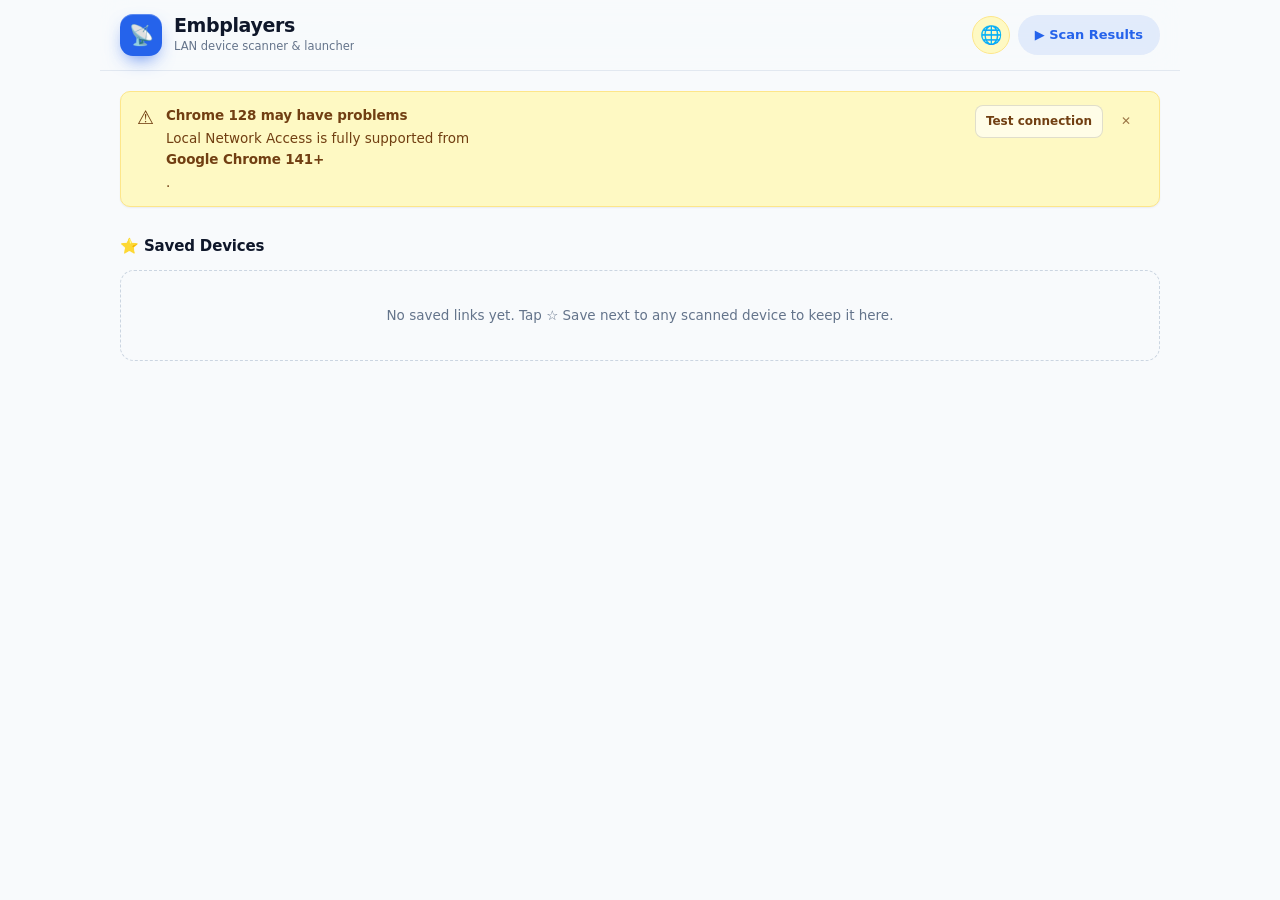
==== index.html @ ed6ca086 "Update index.html" ====
<!DOCTYPE html>
<html lang="en">
<head>
<meta charset="utf-8">
<meta name="viewport" content="width=device-width, initial-scale=1, viewport-fit=cover">
<meta name="color-scheme" content="light">
<title>Embplayers — LAN Scanner</title>
<link rel="stylesheet" href="css/styles.css">
</head>
<body>

<header class="page-header">
  <div class="brand">
    <div class="logo" aria-hidden="true">📡</div>
    <div>
      <h1>Embplayers</h1>
      <p class="subtitle">LAN device scanner &amp; launcher</p>
    </div>
  </div>
  <div class="header-actions">
    <button id="lnBadge" class="ln-badge ln-badge--unknown"
            type="button"
            title="Local network access status"
            aria-label="Local network access status">🌐</button>
    <button id="btnToggleResults" class="toggle-btn" aria-expanded="false">
      <span>▶ Scan Results</span>
    </button>
  </div>
</header>

<div id="httpsWarn" class="err hidden">
  <span>⚠️ This page is served over <strong>HTTPS</strong>, so probing
  <code>http://192.168.x.x:port</code> will fail due to mixed content restrictions.
  Serve this page from <code>http://localhost:…</code> instead.</span>
</div>

<div id="browserSupportBanner" class="support-banner hidden" role="status">
  <span class="support-banner-icon" id="bsbIcon" aria-hidden="true">⚠️</span>
  <div class="support-banner-body">
    <strong id="bsbTitle">Browser notice</strong>
    <p id="bsbMsg"></p>
  </div>
  <div class="support-banner-actions">
    <button id="bsbTest" type="button">Test</button>
    <button id="bsbDismiss" type="button" title="Dismiss">✕</button>
  </div>
</div>

<div id="resultsContainer" class="panel" style="display:none;">

  <div class="top-bar">
    <div class="field">
      <label for="topDeviceUrl">Device address</label>
      <input id="topDeviceUrl" class="ip-box" type="text"
             placeholder="http://192.168.0.1:8080"
             autocomplete="off" spellcheck="false"
             title="Device IP or URL">
    </div>
    <div class="top-actions">
      <button id="btnOpenConfig" title="Scan options">⚙️ Settings</button>
      <button id="btnRunScan" class="primary" title="Run network scan">🚀 Run Scan</button>
    </div>
  </div>

  <div id="progressContainer" class="hidden">
    <div id="statusLine">
      <span id="statusText">Ready.</span>
      <button id="stopBtn" class="danger" disabled>Stop</button>
    </div>
    <div id="progressBar"><div></div></div>
  </div>

  <div id="summary"></div>

  <div id="resultsTableWrapper" class="table-responsive hidden">
    <table id="resultsTable">
      <thead>
        <tr>
          <th style="min-width:150px;">IP (click to open)</th>
          <th>Label / Save status</th>
        </tr>
      </thead>
      <tbody></tbody>
    </table>
  </div>

  <div id="emptyState" class="empty">
    No scan results yet — click <strong>Run Scan</strong> to scan the network.
  </div>
</div>

<div class="section-title"><span>⭐ Saved Devices</span></div>

<div id="savedTableWrapper" class="table-responsive hidden">
  <table id="savedTable">
    <thead>
      <tr>
        <th style="min-width:190px;">URL / IP</th>
        <th>Label</th>
        <th style="width:72px; text-align:right;">Action</th>
      </tr>
    </thead>
    <tbody id="savedTbody"></tbody>
  </table>
</div>

<div id="savedEmptyState" class="empty" style="margin-bottom:20px;">
  No saved links yet. Tap ☆ Save next to any scanned device to keep it here.
</div>

<div id="configModal" class="hidden" role="dialog" aria-modal="true" aria-label="Scan options">
  <div class="modal-content">
    <div class="modal-head">
      <h2>Scan Options</h2>
      <button id="btnModalClose" class="close-x" title="Close">✕</button>
    </div>

    <div class="row">
      <div class="field" style="flex:1 1 140px;">
        <label for="timeout">Timeout (ms)</label>
        <input id="timeout" type="number" value="1500" min="100" max="10000">
      </div>
      <div class="field" style="flex:1 1 140px;">
        <label for="conc">Concurrency</label>
        <input id="conc" type="number" value="50" min="1" max="200">
      </div>
    </div>

    <div class="row">
      <div class="checkbox-row">
        <input id="watchMode" type="checkbox">
        <label for="watchMode">Watch mode — re-scan every</label>
        <input id="watchInterval" type="number" value="30" min="5" max="600">
        <span>seconds</span>
      </div>
    </div>

    <div class="modal-actions">
      <button id="btnModalCancel">Cancel</button>
      <button id="btnModalSave" class="primary">Save changes</button>
    </div>
  </div>
</div>

<!-- ==================== VIEWER ==================== -->
<div id="viewer" class="hidden" role="dialog" aria-modal="true">
  <iframe id="viewerFrame" src="about:blank" referrerpolicy="no-referrer"></iframe>
  <div class="toolbar">
    <button id="viewerLabelToggle" class="label-toggle-btn"
            type="button" title="Show label" aria-label="Toggle device label">📌</button>
    <span id="viewerLabel" class="viewer-label hidden"></span>
    <button id="viewerReload" title="Reload embedded page">🔄</button>
    <button id="viewerClose" class="backbtn" title="Back to selection (Esc)">
      <span aria-hidden="true">←</span><span>Back</span>
    </button>
  </div>
</div>

<div id="localNetGate" class="hidden" role="alertdialog" aria-modal="true"
     aria-labelledby="lnTitle">
  <div class="ln-content">
    <div class="ln-icon" aria-hidden="true">🌐</div>
    <h2 id="lnTitle">Local network access required</h2>
    <p class="ln-msg" id="lnMsg">
      Embplayers must be granted permission to
      <strong>access devices on your local network</strong>.
      Without this, scanning cannot work.
    </p>
    <div id="lnDeniedHelp" class="ln-help hidden"></div>
    <ol class="ln-steps">
      <li>Click <strong>Allow access</strong> below.</li>
      <li>When your browser asks, choose <strong>Allow</strong>.</li>
      <li>The app unlocks automatically once granted.</li>
    </ol>
    <div class="ln-actions">
      <button id="lnRetry" class="primary">Allow access</button>
      <button id="lnTest" class="hidden">Test connectivity</button>
    </div>
    <div class="ln-status" id="lnStatus"></div>
  </div>
</div>

<div id="toasts" aria-live="polite"></div>

<script src="js/config.js"></script>
<script src="js/storage.js"></script>
<script src="js/ui.js"></script>
<script src="js/url.js"></script>
<script src="js/localnet.js"></script>
<script src="js/saved.js"></script>
<script src="js/results.js"></script>
<script src="js/scan.js"></script>
<script src="js/main.js"></script>
<script src="js/pwa.js"></script>

</body>
</html>
---- css/styles.css ----
/* ============================================================
   DESIGN TOKENS (original blue palette)
   ============================================================ */
:root{
  --bg:#f8fafc;
  --surface:#ffffff;
  --surface-2:#f8fafc;
  --surface-3:#f1f5f9;
  --fg:#0f172a;
  --fg-soft:#334155;
  --muted:#64748b;
  --border:#e2e8f0;
  --border-strong:#cbd5e1;

  --primary:#2563eb;
  --primary-hover:#1d4ed8;
  --primary-soft:rgba(37,99,235,.10);
  --ring:rgba(37,99,235,.20);

  --danger:#dc2626;
  --success-bg:#f0fdf4;
  --success-border:#bbf7d0;
  --success-text:#166534;

  --err-bg:#fef2f2;
  --err-border:#fecaca;
  --err-text:#991b1b;

  --target-bg:#fef9c3;
  --target-border:#fde68a;
  --known-bg:#f0f9ff;
  --open-bg:#f0fdf4;

  --star-bg:#fef9c3;
  --star-border:#fde68a;
  --star-fg:#b45309;

  --row-hover:#f8fafc;
  --header-bg:rgba(248,250,252,.88);

  --shadow-sm:0 1px 2px rgba(15,23,42,.06);
  --shadow-md:0 6px 18px -8px rgba(15,23,42,.16), 0 2px 6px -3px rgba(15,23,42,.08);
  --shadow-lg:0 24px 48px -16px rgba(15,23,42,.32);

  --radius:16px;
  --radius-sm:10px;
}

/* ============================================================
   BASE
   ============================================================ */
*,*::before,*::after{ box-sizing:border-box; }

html{ background:var(--bg); }

body{
  margin:0 auto;
  max-width:1080px;
  padding:0 20px calc(64px + env(safe-area-inset-bottom));
  font-family:ui-sans-serif, system-ui, -apple-system, "Segoe UI", Roboto,
              "Helvetica Neue", Arial, "Noto Sans", sans-serif;
  font-size:15px;
  line-height:1.55;
  color:var(--fg);
  background:var(--bg);
  -webkit-text-size-adjust:100%;
  min-height:100vh;
}

h1,h2,h3{ margin:0; letter-spacing:-.02em; }

.hidden{ display:none !important; }

/* ============================================================
   HEADER
   ============================================================ */
.page-header{
  position:sticky;
  top:0;
  z-index:60;
  display:flex;
  align-items:center;
  justify-content:space-between;
  gap:14px;
  margin:0 -20px 20px;
  padding:14px 20px;
  background:var(--header-bg);
  -webkit-backdrop-filter:saturate(180%) blur(14px);
  backdrop-filter:saturate(180%) blur(14px);
  border-bottom:1px solid var(--border);
}

.brand{ display:flex; align-items:center; gap:12px; min-width:0; }

.logo{
  flex:none;
  width:42px; height:42px;
  display:grid; place-items:center;
  border-radius:13px;
  background:var(--primary);
  color:#fff;
  font-size:20px;
  box-shadow:0 8px 20px -8px var(--primary), inset 0 1px 0 rgba(255,255,255,.25);
}

.brand h1{
  font-size:19px;
  font-weight:800;
  line-height:1.15;
  white-space:nowrap;
  overflow:hidden;
  text-overflow:ellipsis;
}
.brand .subtitle{
  margin:1px 0 0;
  font-size:11.5px;
  font-weight:500;
  color:var(--muted);
  white-space:nowrap;
  overflow:hidden;
  text-overflow:ellipsis;
}

.toggle-btn{
  flex:none;
  border-radius:999px;
  padding:9px 16px;
  font-size:13px;
  font-weight:700;
  color:var(--primary);
  background:var(--primary-soft);
  border:1px solid transparent;
  box-shadow:none;
}
.toggle-btn:hover:not(:disabled){
  background:var(--primary-soft);
  border-color:var(--primary);
  filter:brightness(1.02);
}

/* ---------- header actions + LNA badge ---------- */
.header-actions{
  display:flex;
  align-items:center;
  gap:8px;
  flex:none;
}

.ln-badge{
  width:38px; height:38px;
  padding:0;
  display:inline-flex;
  align-items:center;
  justify-content:center;
  font-size:18px;
  line-height:1;
  border-radius:999px;
  border:1px solid var(--border);
  background:var(--surface-2);
  box-shadow:none;
  cursor:pointer;
  transition:background .15s, border-color .15s, transform .1s;
}
.ln-badge:hover{ transform:scale(1.05); }
.ln-badge--granted{ background:#f0fdf4; border-color:#bbf7d0; }
.ln-badge--prompt { background:#fef9c3; border-color:#fde68a; }
.ln-badge--denied { background:#fef2f2; border-color:#fecaca; }
.ln-badge--warn   { background:#fef9c3; border-color:#fde68a; }
.ln-badge--unknown{ background:var(--surface-2); border-color:var(--border); }

/* ============================================================
   BUTTONS (base)
   ============================================================ */
button, a.btn{
  font:inherit;
  font-size:14px;
  font-weight:600;
  display:inline-flex;
  align-items:center;
  justify-content:center;
  gap:8px;
  padding:11px 16px;
  border-radius:var(--radius-sm);
  border:1px solid var(--border);
  background:var(--surface-2);
  color:var(--fg);
  cursor:pointer;
  text-decoration:none;
  white-space:nowrap;
  box-shadow:var(--shadow-sm);
  touch-action:manipulation;
  -webkit-tap-highlight-color:transparent;
  transition:background .15s, border-color .15s, box-shadow .15s,
             color .15s, transform .1s, filter .15s;
}
button:hover:not(:disabled), a.btn:hover{
  background:var(--surface-3);
  border-color:var(--border-strong);
}
button:active:not(:disabled), a.btn:active{ transform:translateY(1px) scale(.995); }
button:disabled{ opacity:.5; cursor:not-allowed; box-shadow:none; }
button:focus-visible, a.btn:focus-visible, input:focus-visible{
  outline:none;
  box-shadow:0 0 0 4px var(--ring);
}

button.primary{
  background:var(--primary);
  border-color:var(--primary);
  color:#fff;
  box-shadow:0 10px 22px -12px var(--primary), inset 0 1px 0 rgba(255,255,255,.2);
}
button.primary:hover:not(:disabled){
  background:var(--primary-hover);
  border-color:var(--primary-hover);
  filter:brightness(1.02);
}

button.danger{
  background:var(--danger);
  border-color:var(--danger);
  color:#fff;
  box-shadow:0 8px 18px -12px var(--danger);
}
button.danger:hover:not(:disabled){ background:#b91c1c; border-color:#b91c1c; }

/* ============================================================
   PANELS
   ============================================================ */
.panel{
  background:var(--surface);
  border:1px solid var(--border);
  border-radius:var(--radius);
  padding:18px;
  margin-bottom:18px;
  box-shadow:var(--shadow-md);
}

/* ============================================================
   FIELDS
   ============================================================ */
.row{
  display:flex;
  flex-wrap:wrap;
  gap:14px;
  align-items:flex-end;
}
.row + .row{ margin-top:16px; }

.field{ display:flex; flex-direction:column; gap:7px; min-width:0; }
.field > label{
  font-size:11px;
  font-weight:700;
  letter-spacing:.08em;
  text-transform:uppercase;
  color:var(--muted);
}

input[type="text"], input[type="number"]{
  width:100%;
  padding:11px 14px;
  font:inherit;
  font-size:14px;
  color:var(--fg);
  background:var(--surface-2);
  border:1px solid var(--border);
  border-radius:var(--radius-sm);
  transition:background .15s, border-color .15s, box-shadow .15s;
}
input[type="text"]::placeholder{ color:var(--muted); opacity:.85; }
input[type="text"]:focus, input[type="number"]:focus{
  outline:none;
  background:var(--surface);
  border-color:var(--primary);
  box-shadow:0 0 0 4px var(--ring);
}

input[type="checkbox"]{
  width:18px; height:18px;
  accent-color:var(--primary);
  cursor:pointer;
  flex:none;
}

.checkbox-row{
  display:flex;
  align-items:center;
  gap:10px;
  flex-wrap:wrap;
  font-size:14px;
  font-weight:500;
  color:var(--fg-soft);
}
.checkbox-row label{ cursor:pointer; }
#watchInterval{ width:86px; }

/* ============================================================
   ALERTS
   ============================================================ */
.err{
  display:flex;
  align-items:flex-start;
  gap:10px;
  padding:13px 16px;
  margin-bottom:18px;
  font-size:13px;
  font-weight:500;
  line-height:1.5;
  border-radius:var(--radius-sm);
  background:var(--err-bg);
  border:1px solid var(--err-border);
  color:var(--err-text);
  word-break:break-word;
}
.err code{
  font-family:ui-monospace, SFMono-Regular, Menlo, Consolas, monospace;
  font-size:12px;
  padding:1px 5px;
  border-radius:5px;
  background:rgba(0,0,0,.06);
}

/* ============================================================
   BROWSER SUPPORT BANNER
   ============================================================ */
.support-banner{
  display:flex;
  align-items:flex-start;
  gap:12px;
  margin:0 0 16px;
  padding:13px 16px;
  border-radius:var(--radius-sm);
  font-size:13.5px;
  line-height:1.55;
  box-shadow:var(--shadow-sm);
  animation:popIn .18s cubic-bezier(.2,.8,.3,1);
}
.support-banner--warn{
  background:#fef9c3;
  border:1px solid #fde68a;
  color:#713f12;
}
.support-banner--error{
  background:var(--err-bg);
  border:1px solid var(--err-border);
  color:var(--err-text);
}
.support-banner-icon{
  flex:none;
  font-size:19px;
  line-height:1.2;
  margin-top:1px;
}
.support-banner-body{
  flex:1 1 auto;
  min-width:0;
}
.support-banner-body strong{
  display:block;
  font-weight:800;
  margin-bottom:2px;
  letter-spacing:-.01em;
}
.support-banner-body p{ margin:0; }
.support-banner-body code{
  font-family:ui-monospace, SFMono-Regular, Menlo, Consolas, monospace;
  font-size:12px;
  padding:1px 5px;
  border-radius:5px;
  background:rgba(0,0,0,.06);
}
.support-banner-actions{
  display:flex;
  gap:6px;
  flex:none;
}
.support-banner-actions button{
  min-width:34px;
  padding:6px 10px;
  font-size:12px;
  font-weight:700;
  border-radius:8px;
  box-shadow:none;
}
#bsbDismiss{
  background:transparent;
  border:1px solid transparent;
  color:inherit;
  opacity:.7;
}
#bsbDismiss:hover{ opacity:1; background:rgba(0,0,0,.06); }
#bsbTest{
  background:rgba(255,255,255,.6);
  border:1px solid rgba(0,0,0,.12);
  color:inherit;
}
#bsbTest:hover{ background:rgba(255,255,255,.9); }

/* ============================================================
   TOP BAR (device url + actions)
   ============================================================ */
.top-bar{
  display:flex;
  flex-wrap:wrap;
  gap:14px;
  align-items:flex-end;
  padding-bottom:18px;
  margin-bottom:16px;
  border-bottom:1px dashed var(--border);
}
.top-bar .field{ flex:1 1 300px; }

.ip-box{
  font-family:ui-monospace, SFMono-Regular, Menlo, Consolas, monospace;
  font-size:13.5px !important;
  letter-spacing:.01em;
}

.top-actions{ display:flex; gap:10px; }
.top-actions button{ padding:11px 18px; }

/* ============================================================
   PROGRESS
   ============================================================ */
#progressContainer{
  padding:14px 16px;
  margin-bottom:16px;
  background:var(--surface-2);
  border:1px solid var(--border);
  border-radius:var(--radius-sm);
}

#statusLine{
  display:flex;
  align-items:center;
  justify-content:space-between;
  gap:10px;
  font-size:13px;
  font-weight:600;
  color:var(--fg-soft);
}
#statusText{
  flex:1;
  min-width:0;
  overflow:hidden;
  text-overflow:ellipsis;
  white-space:nowrap;
}
#stopBtn{ padding:6px 14px; font-size:12px; border-radius:999px; }

#progressBar{
  height:9px;
  margin-top:11px;
  background:var(--surface-3);
  border:1px solid var(--border);
  border-radius:999px;
  overflow:hidden;
}
#progressBar > div{
  height:100%;
  width:0;
  border-radius:999px;
  background:var(--primary);
  transition:width .25s ease;
}

#summary{
  margin:0 0 14px;
  font-size:13px;
  font-weight:500;
  color:var(--muted);
}
#summary strong{ color:var(--fg); font-weight:700; }

/* ============================================================
   TABLES
   ============================================================ */
.table-responsive{
  width:100%;
  overflow-x:auto;
  -webkit-overflow-scrolling:touch;
  background:var(--surface);
  border:1px solid var(--border);
  border-radius:14px;
}
.table-responsive::-webkit-scrollbar{ height:10px; }
.table-responsive::-webkit-scrollbar-track{ background:transparent; }
.table-responsive::-webkit-scrollbar-thumb{
  background:var(--border-strong);
  border-radius:999px;
  border:3px solid var(--surface);
}

table{
  width:100%;
  border-collapse:collapse;
  font-size:14px;
}

thead th{
  padding:11px 16px;
  text-align:left;
  font-size:11px;
  font-weight:700;
  letter-spacing:.08em;
  text-transform:uppercase;
  color:var(--muted);
  background:var(--surface-2);
  border-bottom:1px solid var(--border);
  white-space:nowrap;
}

tbody td{
  padding:12px 16px;
  vertical-align:middle;
  border-bottom:1px solid var(--border);
}
tbody tr:last-child td{ border-bottom:0; }
tbody tr{ transition:background .15s; }
tbody tr:hover{ background:var(--row-hover); }

tr.known-row{ background:var(--known-bg); }
tr.open-row{ background:var(--open-bg); }
tr.target-row{ background:var(--target-bg); }
tr.target-row:hover{ background:var(--target-bg); }
tr.target-row td{ border-bottom-color:var(--target-border); }

/* IP / URL cells */
td.ip{
  font-family:ui-monospace, SFMono-Regular, Menlo, Consolas, monospace;
  font-size:13.5px;
  font-weight:600;
  letter-spacing:.01em;
  color:var(--primary);
  cursor:pointer;
  transition:color .15s;
}
td.ip::after{
  content:"↗";
  margin-left:8px;
  font-size:11px;
  opacity:.45;
  font-family:inherit;
}
td.ip:hover{ color:var(--primary-hover); text-decoration:underline; text-underline-offset:3px; }
#resultsTable td.ip{ white-space:nowrap; }
#savedTable td.ip{ overflow-wrap:anywhere; }

/* ============================================================
   ROW ACTIONS / LABELS
   ============================================================ */
.cell-actions{
  display:flex;
  align-items:center;
  justify-content:space-between;
  gap:10px;
  min-width:190px;
}

.label-text{
  flex:1 1 auto;
  min-width:0;
  padding:2px 0;
  font-weight:500;
  color:var(--primary);
  cursor:pointer;
  overflow-wrap:anywhere;
}
.label-text:not(.empty):hover{
  text-decoration:underline;
  text-underline-offset:3px;
}
.label-text.empty{
  color:var(--muted);
  font-style:italic;
  font-weight:400;
  cursor:default;
}

.edit-icon, .delete-icon{
  flex:none;
  width:32px; height:32px;
  padding:0;
  display:inline-flex;
  align-items:center;
  justify-content:center;
  font-size:14px;
  border-radius:9px;
  background:transparent;
  border:1px solid transparent;
  box-shadow:none;
  opacity:.7;
}
.edit-icon:hover{ opacity:1; background:var(--surface-3); border-color:var(--border); }
.delete-icon:hover{ opacity:1; background:var(--err-bg); border-color:var(--err-border); }

.save-link-btn{
  flex:none;
  padding:6px 13px;
  font-size:12px;
  font-weight:700;
  border-radius:999px;
  background:var(--surface-2);
  border:1px solid var(--border);
  color:var(--muted);
  box-shadow:none;
}
.save-link-btn:hover:not(:disabled){
  color:var(--fg);
  background:var(--surface-3);
  border-color:var(--border-strong);
}
.save-link-btn.saved{
  background:var(--star-bg);
  border-color:var(--star-border);
  color:var(--star-fg);
}
.save-link-btn.saved:hover:not(:disabled){
  background:var(--star-bg);
  border-color:var(--star-fg);
  color:var(--star-fg);
  filter:brightness(1.03);
}

.saved-indicator{
  padding:5px 12px;
  font-size:12px;
  font-weight:700;
  border-radius:999px;
  background:var(--success-bg);
  border:1px solid var(--success-border);
  color:var(--success-text);
  overflow-wrap:anywhere;
}

.label-edit-container{
  display:none;
  align-items:center;
  gap:8px;
  flex:1 1 100%;
  min-width:0;
}
.label-input{
  flex:1 1 auto;
  min-width:90px;
  padding:7px 11px !important;
  font-size:13px !important;
}

/* ============================================================
   SAVED SECTION
   ============================================================ */
.section-title{
  display:flex;
  align-items:center;
  justify-content:space-between;
  gap:10px;
  margin:28px 0 12px;
  font-size:15px;
  font-weight:800;
  letter-spacing:-.01em;
}
.saved-actions{
  display:flex;
  align-items:center;
  justify-content:flex-end;
  gap:8px;
}

/* ============================================================
   EMPTY STATE
   ============================================================ */
.empty{
  padding:34px 22px;
  text-align:center;
  font-size:13.5px;
  font-weight:500;
  color:var(--muted);
  background:var(--surface-2);
  border:1.5px dashed var(--border-strong);
  border-radius:14px;
}

/* ============================================================
   MODAL
   ============================================================ */
#configModal{
  position:fixed;
  inset:0;
  z-index:900;
  display:flex;
  align-items:center;
  justify-content:center;
  padding:16px;
  background:rgba(15,23,42,.55);
  -webkit-backdrop-filter:blur(6px);
  backdrop-filter:blur(6px);
}

#configModal .modal-content{
  width:100%;
  max-width:480px;
  max-height:88vh;
  overflow-y:auto;
  padding:22px;
  background:var(--surface);
  border:1px solid var(--border);
  border-radius:20px;
  box-shadow:var(--shadow-lg);
  animation:popIn .18s cubic-bezier(.2,.8,.3,1);
}
@keyframes popIn{
  from{ opacity:0; transform:translateY(10px) scale(.975); }
  to{ opacity:1; transform:none; }
}

.modal-head{
  display:flex;
  align-items:center;
  justify-content:space-between;
  gap:12px;
  margin-bottom:20px;
}
.modal-head h2{ font-size:17px; font-weight:800; }

.close-x{
  width:34px; height:34px;
  padding:0;
  font-size:16px;
  border-radius:9px;
  background:transparent;
  border:1px solid transparent;
  color:var(--muted);
  box-shadow:none;
}
.close-x:hover{ background:var(--surface-3); border-color:var(--border); color:var(--fg); }

.modal-actions{
  display:flex;
  justify-content:flex-end;
  gap:10px;
  margin-top:24px;
  padding-top:18px;
  border-top:1px solid var(--border);
}

/* ============================================================
   FULLSCREEN VIEWER
   ============================================================ */
#viewer{
  position:fixed;
  inset:0;
  z-index:1000;
  background:var(--surface);
}
#viewer iframe{
  position:absolute;
  inset:0;
  width:100%;
  height:100%;
  border:0;
  background:#fff;
}

/* --- toolbar: pinned to the TOP-LEFT corner (always) --- */
#viewer .toolbar{
  position:fixed;
  top:calc(14px + env(safe-area-inset-top));
  left:calc(14px + env(safe-area-inset-left));
  right:auto;
  bottom:auto;
  transform:none;
  z-index:1010;
  display:flex;
  align-items:center;
  gap:8px;
  padding:7px;
  border-radius:16px;
  background:rgba(15,23,42,.82);
  -webkit-backdrop-filter:blur(12px) saturate(160%);
  backdrop-filter:blur(12px) saturate(160%);
  border:1px solid rgba(255,255,255,.10);
  box-shadow:0 20px 40px -12px rgba(0,0,0,.6);
}
#viewer .toolbar button{
  min-width:42px;
  min-height:42px;
  padding:8px 14px;
  font-size:14px;
  font-weight:600;
  color:#fff;
  background:rgba(255,255,255,.10);
  border:1px solid rgba(255,255,255,.14);
  border-radius:11px;
  box-shadow:none;
}
#viewer .toolbar button:hover{
  background:rgba(255,255,255,.20);
  border-color:rgba(255,255,255,.28);
}
#viewer .toolbar .backbtn{
  background:#16a34a;
  border-color:#15803d;
  font-weight:700;
  padding:8px 18px;
}
#viewer .toolbar .backbtn:hover{ background:#15803d; border-color:#15803d; }

/* --- label chip inside the toolbar --- */
#viewer .toolbar .viewer-label{
  max-width:min(40vw, 220px);
  padding:6px 12px;
  font-size:12px;
  font-weight:600;
  line-height:1.4;
  letter-spacing:.01em;
  color:#fef9c3;
  background:rgba(254,249,195,.14);
  border:1px solid rgba(254,249,195,.35);
  border-radius:10px;
  overflow:hidden;
  text-overflow:ellipsis;
  white-space:nowrap;
}
#viewer .toolbar .viewer-label.hidden{ display:none !important; }

/* ============================================================
   TOASTS
   ============================================================ */
#toasts{
  position:fixed;
  left:50%;
  bottom:calc(22px + env(safe-area-inset-bottom));
  transform:translateX(-50%);
  z-index:2000;
  display:flex;
  flex-direction:column;
  align-items:center;
  gap:8px;
  width:max-content;
  max-width:calc(100vw - 32px);
  pointer-events:none;
}
.toast{
  padding:11px 20px;
  font-size:13px;
  font-weight:600;
  border-radius:999px;
  background:var(--fg);
  color:var(--bg);
  box-shadow:var(--shadow-lg);
  animation:toastIn .22s cubic-bezier(.2,.8,.3,1);
  transition:opacity .25s, transform .25s;
}
.toast.error{ background:var(--danger); color:#fff; }
.toast.out{ opacity:0; transform:translateY(8px); }
@keyframes toastIn{
  from{ opacity:0; transform:translateY(10px) scale(.96); }
  to{ opacity:1; transform:none; }
}

/* ============================================================
   LOCAL NETWORK ACCESS GATE
   ============================================================ */
#localNetGate{
  position:fixed;
  inset:0;
  z-index:1400;                 /* above viewer (1000) & config (900) */
  display:flex;
  align-items:center;
  justify-content:center;
  padding:16px;
  background:rgba(15,23,42,.72);
  -webkit-backdrop-filter:blur(8px) saturate(140%);
  backdrop-filter:blur(8px) saturate(140%);
}

#localNetGate .ln-content{
  width:100%;
  max-width:520px;
  max-height:90vh;
  overflow-y:auto;
  padding:26px;
  background:var(--surface);
  border:1px solid var(--border);
  border-radius:20px;
  box-shadow:var(--shadow-lg);
  animation:popIn .2s cubic-bezier(.2,.8,.3,1);
}

#localNetGate .ln-icon{
  width:56px; height:56px;
  display:grid; place-items:center;
  margin-bottom:14px;
  font-size:28px;
  border-radius:16px;
  background:var(--primary-soft);
  border:1px solid var(--primary);
  color:var(--primary);
}

#localNetGate h2{
  font-size:19px;
  font-weight:800;
  margin:0 0 10px;
  letter-spacing:-.02em;
}

#localNetGate .ln-msg{
  margin:0 0 14px;
  font-size:14px;
  line-height:1.55;
  color:var(--fg-soft);
}

#localNetGate .ln-help{
  margin:0 0 14px;
  padding:12px 14px;
  font-size:13px;
  line-height:1.5;
  border-radius:var(--radius-sm);
  background:var(--err-bg);
  border:1px solid var(--err-border);
  color:var(--err-text);
}

#localNetGate .ln-steps{
  margin:0 0 18px;
  padding-left:20px;
  font-size:13.5px;
  line-height:1.7;
  color:var(--fg-soft);
}

#localNetGate .ln-actions{
  display:flex;
  justify-content:flex-end;
  gap:10px;
  padding-top:16px;
  border-top:1px solid var(--border);
}
#localNetGate .ln-actions button{
  min-width:140px;
  padding:12px 18px;
}
#localNetGate #lnTest{
  background:var(--surface-2);
  border-color:var(--border-strong);
  color:var(--fg-soft);
}
#localNetGate #lnTest.hidden{ display:none !important; }

#localNetGate .ln-status{
  margin-top:10px;
  min-height:18px;
  font-size:12px;
  color:var(--muted);
  text-align:right;
}

/* ============================================================
   RESPONSIVE
   ============================================================ */
@media (max-width:768px){
  /* Prevent iOS auto-zoom on focus */
  input[type="text"], input[type="number"], .label-input{
    font-size:16px !important;
  }
}

@media (max-width:680px){
  body{ padding:0 12px calc(56px + env(safe-area-inset-bottom)); }

  .page-header{
    margin:0 -12px 16px;
    padding:11px 12px;
    gap:10px;
  }
  .logo{ width:36px; height:36px; border-radius:11px; font-size:17px; }
  .brand h1{ font-size:16px; }
  .brand .subtitle{ display:none; }
  .toggle-btn{ padding:8px 13px; font-size:12px; }
  .ln-badge{ width:34px; height:34px; font-size:16px; }

  .panel{ padding:14px; border-radius:14px; margin-bottom:14px; }

  .top-bar{ gap:10px; padding-bottom:14px; }
  .top-bar .field{ flex:1 1 100%; }
  .top-actions{ flex:1 1 100%; }
  .top-actions button{ flex:1; padding:12px 10px; font-size:13px; }

  #progressContainer{ padding:12px 14px; }
  #statusLine{ font-size:12px; }

  .section-title{ margin:22px 0 10px; font-size:14px; }

  /* --- Tables become cards --- */
  .table-responsive{
    background:transparent;
    border:0;
    border-radius:0;
    overflow:visible;
  }
  .table-responsive table,
  .table-responsive thead,
  .table-responsive tbody,
  .table-responsive tr,
  .table-responsive th,
  .table-responsive td{ display:block; }

  .table-responsive thead{ display:none; }

  .table-responsive tbody tr{
    padding:12px 14px;
    margin-bottom:10px;
    background:var(--surface);
    border:1px solid var(--border);
    border-radius:14px;
    box-shadow:var(--shadow-sm);
  }
  .table-responsive tbody tr:last-child{ margin-bottom:0; }

  .table-responsive tbody td{
    padding:3px 0;
    border:0;
  }
  .table-responsive tbody td.ip{
    font-size:15px;
    padding-bottom:8px;
    white-space:normal !important;
    overflow-wrap:anywhere;
  }
  .table-responsive tbody tr.target-row{
    background:var(--target-bg);
    border-color:var(--target-border);
  }

  .cell-actions{ min-width:0; gap:8px; }
  .label-edit-container{ flex-wrap:wrap; }

  .empty{ padding:26px 16px; font-size:13px; }

  #configModal .modal-content{ padding:18px; border-radius:18px; }
  .modal-actions{ flex-direction:column-reverse; }
  .modal-actions button{ width:100%; min-height:44px; }

  /* --- viewer toolbar: stays TOP-LEFT on mobile, just tighter --- */
  #viewer .toolbar{
    top:calc(10px + env(safe-area-inset-top));
    left:calc(10px + env(safe-area-inset-left));
    right:auto;
    bottom:auto;
    transform:none;
    padding:6px;
    border-radius:14px;
  }
  #viewer .toolbar button{
    min-width:40px;
    min-height:40px;
    padding:7px 12px;
    border-radius:10px;
  }
  #viewer .toolbar .viewer-label{
    max-width:min(42vw, 150px);
    padding:5px 10px;
    font-size:11px;
    border-radius:9px;
  }

  /* banner + gate responsiveness */
  .support-banner{ flex-wrap:wrap; }
  .support-banner-body{ flex:1 1 100%; order:2; }
  .support-banner-icon{ order:1; }
  .support-banner-actions{ order:3; margin-left:auto; }

  #localNetGate .ln-content{ padding:20px; border-radius:18px; }
  #localNetGate .ln-actions{ flex-direction:column-reverse; }
  #localNetGate .ln-actions button{ width:100%; min-height:44px; }
}

/* --- label toggle button (📌) --- */
#viewer .toolbar .label-toggle-btn{
  font-size:16px;
  transition:background .15s, border-color .15s, color .15s;
}
#viewer .toolbar .label-toggle-btn.active{
  background:rgba(254,249,195,.28);
  border-color:rgba(254,249,195,.55);
  color:#fef9c3;
}
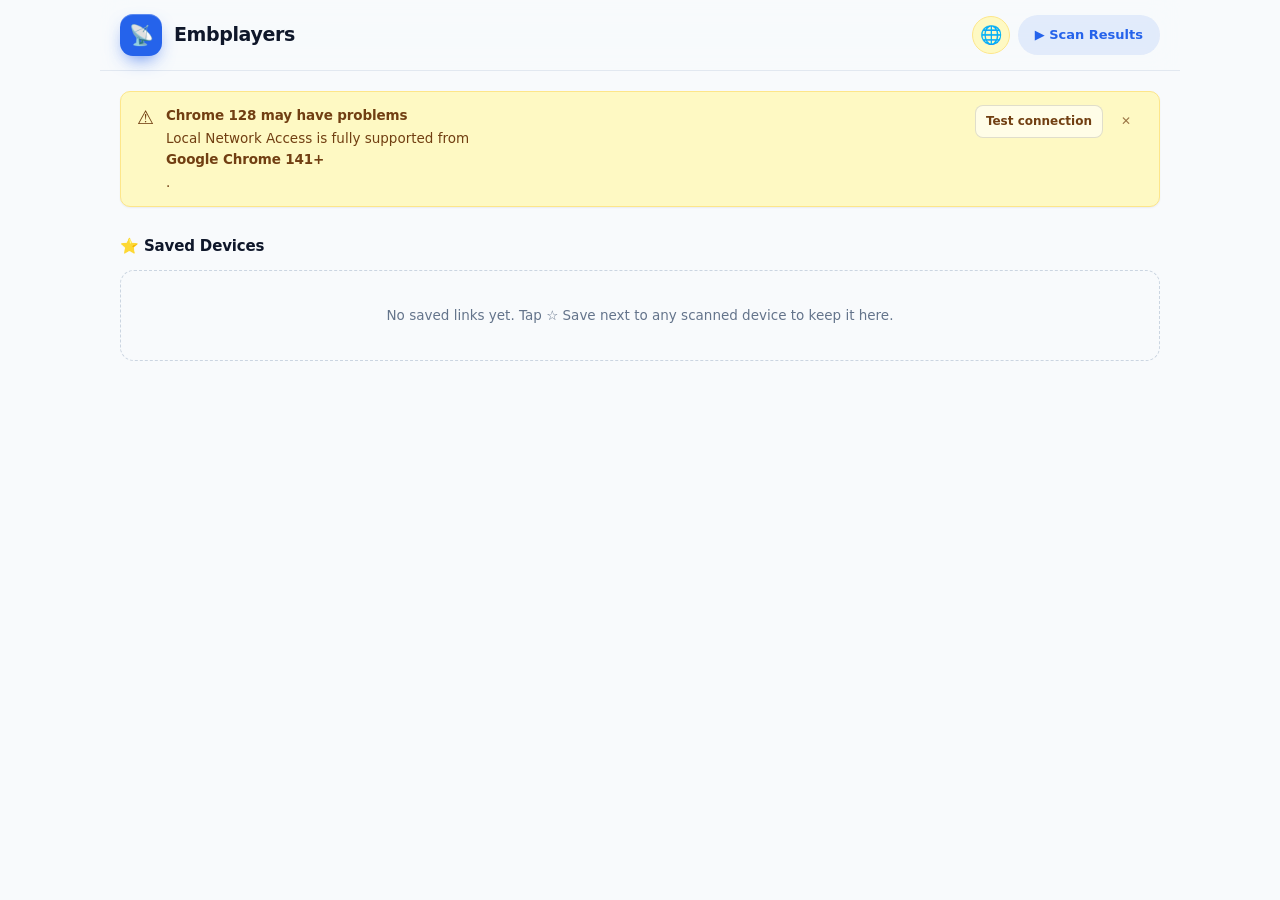
==== commit b6dd1768: "Remove subtitle from brand section Removed subtitle from the brand section." ====
--- a/index.html
+++ b/index.html
@@ -14,7 +14,6 @@
     <div class="logo" aria-hidden="true">📡</div>
     <div>
       <h1>Embplayers</h1>
-      <p class="subtitle">LAN device scanner &amp; launcher</p>
     </div>
   </div>
   <div class="header-actions">
@@ -27,12 +26,6 @@
     </button>
   </div>
 </header>
-
-<div id="httpsWarn" class="err hidden">
-  <span>⚠️ This page is served over <strong>HTTPS</strong>, so probing
-  <code>http://192.168.x.x:port</code> will fail due to mixed content restrictions.
-  Serve this page from <code>http://localhost:…</code> instead.</span>
-</div>
 
 <div id="browserSupportBanner" class="support-banner hidden" role="status">
   <span class="support-banner-icon" id="bsbIcon" aria-hidden="true">⚠️</span>
@@ -146,9 +139,9 @@
 <div id="viewer" class="hidden" role="dialog" aria-modal="true">
   <iframe id="viewerFrame" src="about:blank" referrerpolicy="no-referrer"></iframe>
   <div class="toolbar">
-    <button id="viewerLabelToggle" class="label-toggle-btn"
-            type="button" title="Show label" aria-label="Toggle device label">📌</button>
-    <span id="viewerLabel" class="viewer-label hidden"></span>
+    <button id="viewerLabel" class="label-toggle-btn"
+            type="button" title="Show label" aria-label="Show label"
+            aria-pressed="false" hidden>📌</button>
     <button id="viewerReload" title="Reload embedded page">🔄</button>
     <button id="viewerClose" class="backbtn" title="Back to selection (Esc)">
       <span aria-hidden="true">←</span><span>Back</span>
--- a/css/styles.css
+++ b/css/styles.css
@@ -1,5 +1,5 @@
 /* ============================================================
-   DESIGN TOKENS (original blue palette)
+   DESIGN TOKENS
    ============================================================ */
 :root{
   --bg:#f8fafc;
@@ -50,7 +50,6 @@
    BASE
    ============================================================ */
 *,*::before,*::after{ box-sizing:border-box; }
-
 html{ background:var(--bg); }
 
 body{
@@ -68,7 +67,6 @@
 }
 
 h1,h2,h3{ margin:0; letter-spacing:-.02em; }
-
 .hidden{ display:none !important; }
 
 /* ============================================================
@@ -89,9 +87,7 @@
   backdrop-filter:saturate(180%) blur(14px);
   border-bottom:1px solid var(--border);
 }
-
 .brand{ display:flex; align-items:center; gap:12px; min-width:0; }
-
 .logo{
   flex:none;
   width:42px; height:42px;
@@ -102,7 +98,6 @@
   font-size:20px;
   box-shadow:0 8px 20px -8px var(--primary), inset 0 1px 0 rgba(255,255,255,.25);
 }
-
 .brand h1{
   font-size:19px;
   font-weight:800;
@@ -120,7 +115,6 @@
   overflow:hidden;
   text-overflow:ellipsis;
 }
-
 .toggle-btn{
   flex:none;
   border-radius:999px;
@@ -138,14 +132,12 @@
   filter:brightness(1.02);
 }
 
-/* ---------- header actions + LNA badge ---------- */
 .header-actions{
   display:flex;
   align-items:center;
   gap:8px;
   flex:none;
 }
-
 .ln-badge{
   width:38px; height:38px;
   padding:0;
@@ -169,7 +161,7 @@
 .ln-badge--unknown{ background:var(--surface-2); border-color:var(--border); }
 
 /* ============================================================
-   BUTTONS (base)
+   BUTTONS
    ============================================================ */
 button, a.btn{
   font:inherit;
@@ -203,7 +195,6 @@
   outline:none;
   box-shadow:0 0 0 4px var(--ring);
 }
-
 button.primary{
   background:var(--primary);
   border-color:var(--primary);
@@ -215,7 +206,6 @@
   border-color:var(--primary-hover);
   filter:brightness(1.02);
 }
-
 button.danger{
   background:var(--danger);
   border-color:var(--danger);
@@ -246,7 +236,6 @@
   align-items:flex-end;
 }
 .row + .row{ margin-top:16px; }
-
 .field{ display:flex; flex-direction:column; gap:7px; min-width:0; }
 .field > label{
   font-size:11px;
@@ -255,7 +244,6 @@
   text-transform:uppercase;
   color:var(--muted);
 }
-
 input[type="text"], input[type="number"]{
   width:100%;
   padding:11px 14px;
@@ -274,14 +262,12 @@
   border-color:var(--primary);
   box-shadow:0 0 0 4px var(--ring);
 }
-
 input[type="checkbox"]{
   width:18px; height:18px;
   accent-color:var(--primary);
   cursor:pointer;
   flex:none;
 }
-
 .checkbox-row{
   display:flex;
   align-items:center;
@@ -351,10 +337,7 @@
   line-height:1.2;
   margin-top:1px;
 }
-.support-banner-body{
-  flex:1 1 auto;
-  min-width:0;
-}
+.support-banner-body{ flex:1 1 auto; min-width:0; }
 .support-banner-body strong{
   display:block;
   font-weight:800;
@@ -369,11 +352,7 @@
   border-radius:5px;
   background:rgba(0,0,0,.06);
 }
-.support-banner-actions{
-  display:flex;
-  gap:6px;
-  flex:none;
-}
+.support-banner-actions{ display:flex; gap:6px; flex:none; }
 .support-banner-actions button{
   min-width:34px;
   padding:6px 10px;
@@ -397,7 +376,7 @@
 #bsbTest:hover{ background:rgba(255,255,255,.9); }
 
 /* ============================================================
-   TOP BAR (device url + actions)
+   TOP BAR
    ============================================================ */
 .top-bar{
   display:flex;
@@ -409,13 +388,11 @@
   border-bottom:1px dashed var(--border);
 }
 .top-bar .field{ flex:1 1 300px; }
-
 .ip-box{
   font-family:ui-monospace, SFMono-Regular, Menlo, Consolas, monospace;
   font-size:13.5px !important;
   letter-spacing:.01em;
 }
-
 .top-actions{ display:flex; gap:10px; }
 .top-actions button{ padding:11px 18px; }
 
@@ -429,7 +406,6 @@
   border:1px solid var(--border);
   border-radius:var(--radius-sm);
 }
-
 #statusLine{
   display:flex;
   align-items:center;
@@ -447,7 +423,6 @@
   white-space:nowrap;
 }
 #stopBtn{ padding:6px 14px; font-size:12px; border-radius:999px; }
-
 #progressBar{
   height:9px;
   margin-top:11px;
@@ -463,7 +438,6 @@
   background:var(--primary);
   transition:width .25s ease;
 }
-
 #summary{
   margin:0 0 14px;
   font-size:13px;
@@ -490,13 +464,11 @@
   border-radius:999px;
   border:3px solid var(--surface);
 }
-
 table{
   width:100%;
   border-collapse:collapse;
   font-size:14px;
 }
-
 thead th{
   padding:11px 16px;
   text-align:left;
@@ -509,7 +481,6 @@
   border-bottom:1px solid var(--border);
   white-space:nowrap;
 }
-
 tbody td{
   padding:12px 16px;
   vertical-align:middle;
@@ -518,14 +489,12 @@
 tbody tr:last-child td{ border-bottom:0; }
 tbody tr{ transition:background .15s; }
 tbody tr:hover{ background:var(--row-hover); }
-
 tr.known-row{ background:var(--known-bg); }
 tr.open-row{ background:var(--open-bg); }
 tr.target-row{ background:var(--target-bg); }
 tr.target-row:hover{ background:var(--target-bg); }
 tr.target-row td{ border-bottom-color:var(--target-border); }
 
-/* IP / URL cells */
 td.ip{
   font-family:ui-monospace, SFMono-Regular, Menlo, Consolas, monospace;
   font-size:13.5px;
@@ -556,7 +525,6 @@
   gap:10px;
   min-width:190px;
 }
-
 .label-text{
   flex:1 1 auto;
   min-width:0;
@@ -576,7 +544,6 @@
   font-weight:400;
   cursor:default;
 }
-
 .edit-icon, .delete-icon{
   flex:none;
   width:32px; height:32px;
@@ -593,7 +560,6 @@
 }
 .edit-icon:hover{ opacity:1; background:var(--surface-3); border-color:var(--border); }
 .delete-icon:hover{ opacity:1; background:var(--err-bg); border-color:var(--err-border); }
-
 .save-link-btn{
   flex:none;
   padding:6px 13px;
@@ -621,7 +587,6 @@
   color:var(--star-fg);
   filter:brightness(1.03);
 }
-
 .saved-indicator{
   padding:5px 12px;
   font-size:12px;
@@ -632,7 +597,6 @@
   color:var(--success-text);
   overflow-wrap:anywhere;
 }
-
 .label-edit-container{
   display:none;
   align-items:center;
@@ -696,7 +660,6 @@
   -webkit-backdrop-filter:blur(6px);
   backdrop-filter:blur(6px);
 }
-
 #configModal .modal-content{
   width:100%;
   max-width:480px;
@@ -713,7 +676,6 @@
   from{ opacity:0; transform:translateY(10px) scale(.975); }
   to{ opacity:1; transform:none; }
 }
-
 .modal-head{
   display:flex;
   align-items:center;
@@ -722,7 +684,6 @@
   margin-bottom:20px;
 }
 .modal-head h2{ font-size:17px; font-weight:800; }
-
 .close-x{
   width:34px; height:34px;
   padding:0;
@@ -734,7 +695,6 @@
   box-shadow:none;
 }
 .close-x:hover{ background:var(--surface-3); border-color:var(--border); color:var(--fg); }
-
 .modal-actions{
   display:flex;
   justify-content:flex-end;
@@ -762,7 +722,7 @@
   background:#fff;
 }
 
-/* --- toolbar: pinned to the TOP-LEFT corner (always) --- */
+/* --- toolbar: pinned to TOP-LEFT corner --- */
 #viewer .toolbar{
   position:fixed;
   top:calc(14px + env(safe-area-inset-top));
@@ -781,6 +741,7 @@
   backdrop-filter:blur(12px) saturate(160%);
   border:1px solid rgba(255,255,255,.10);
   box-shadow:0 20px 40px -12px rgba(0,0,0,.6);
+  pointer-events:auto;
 }
 #viewer .toolbar button{
   min-width:42px;
@@ -793,10 +754,15 @@
   border:1px solid rgba(255,255,255,.14);
   border-radius:11px;
   box-shadow:none;
-}
-#viewer .toolbar button:hover{
+  pointer-events:auto;
+}
+#viewer .toolbar button:hover:not(:disabled){
   background:rgba(255,255,255,.20);
   border-color:rgba(255,255,255,.28);
+}
+#viewer .toolbar button:disabled{
+  opacity:.4;
+  cursor:not-allowed;
 }
 #viewer .toolbar .backbtn{
   background:#16a34a;
@@ -806,23 +772,31 @@
 }
 #viewer .toolbar .backbtn:hover{ background:#15803d; border-color:#15803d; }
 
-/* --- label chip inside the toolbar --- */
-#viewer .toolbar .viewer-label{
-  max-width:min(40vw, 220px);
-  padding:6px 12px;
-  font-size:12px;
+/* --- 📌 label toggle button (icon when collapsed, label text when active) --- */
+#viewer .toolbar .label-toggle-btn{
+  min-width:42px;
+  min-height:42px;
+  padding:8px 14px;
+  font-size:14px;
   font-weight:600;
-  line-height:1.4;
+  line-height:1.3;
   letter-spacing:.01em;
-  color:#fef9c3;
-  background:rgba(254,249,195,.14);
-  border:1px solid rgba(254,249,195,.35);
-  border-radius:10px;
+  max-width:min(40vw, 280px);
   overflow:hidden;
   text-overflow:ellipsis;
   white-space:nowrap;
-}
-#viewer .toolbar .viewer-label.hidden{ display:none !important; }
+  transition:background .15s, border-color .15s, color .15s, transform .1s;
+}
+#viewer .toolbar .label-toggle-btn.active{
+  background:rgba(254,249,195,.28);
+  border-color:rgba(254,249,195,.60);
+  color:#fef9c3;
+}
+#viewer .toolbar .label-toggle-btn.active:hover:not(:disabled){
+  background:rgba(254,249,195,.38);
+  border-color:rgba(254,249,195,.75);
+}
+#viewer .toolbar .label-toggle-btn[hidden]{ display:none !important; }
 
 /* ============================================================
    TOASTS
@@ -865,7 +839,7 @@
 #localNetGate{
   position:fixed;
   inset:0;
-  z-index:1400;                 /* above viewer (1000) & config (900) */
+  z-index:1400;
   display:flex;
   align-items:center;
   justify-content:center;
@@ -874,7 +848,6 @@
   -webkit-backdrop-filter:blur(8px) saturate(140%);
   backdrop-filter:blur(8px) saturate(140%);
 }
-
 #localNetGate .ln-content{
   width:100%;
   max-width:520px;
@@ -887,7 +860,6 @@
   box-shadow:var(--shadow-lg);
   animation:popIn .2s cubic-bezier(.2,.8,.3,1);
 }
-
 #localNetGate .ln-icon{
   width:56px; height:56px;
   display:grid; place-items:center;
@@ -898,21 +870,18 @@
   border:1px solid var(--primary);
   color:var(--primary);
 }
-
 #localNetGate h2{
   font-size:19px;
   font-weight:800;
   margin:0 0 10px;
   letter-spacing:-.02em;
 }
-
 #localNetGate .ln-msg{
   margin:0 0 14px;
   font-size:14px;
   line-height:1.55;
   color:var(--fg-soft);
 }
-
 #localNetGate .ln-help{
   margin:0 0 14px;
   padding:12px 14px;
@@ -923,7 +892,6 @@
   border:1px solid var(--err-border);
   color:var(--err-text);
 }
-
 #localNetGate .ln-steps{
   margin:0 0 18px;
   padding-left:20px;
@@ -931,7 +899,6 @@
   line-height:1.7;
   color:var(--fg-soft);
 }
-
 #localNetGate .ln-actions{
   display:flex;
   justify-content:flex-end;
@@ -949,7 +916,6 @@
   color:var(--fg-soft);
 }
 #localNetGate #lnTest.hidden{ display:none !important; }
-
 #localNetGate .ln-status{
   margin-top:10px;
   min-height:18px;
@@ -962,7 +928,6 @@
    RESPONSIVE
    ============================================================ */
 @media (max-width:768px){
-  /* Prevent iOS auto-zoom on focus */
   input[type="text"], input[type="number"], .label-input{
     font-size:16px !important;
   }
@@ -994,7 +959,6 @@
 
   .section-title{ margin:22px 0 10px; font-size:14px; }
 
-  /* --- Tables become cards --- */
   .table-responsive{
     background:transparent;
     border:0;
@@ -1007,9 +971,7 @@
   .table-responsive tr,
   .table-responsive th,
   .table-responsive td{ display:block; }
-
   .table-responsive thead{ display:none; }
-
   .table-responsive tbody tr{
     padding:12px 14px;
     margin-bottom:10px;
@@ -1019,7 +981,6 @@
     box-shadow:var(--shadow-sm);
   }
   .table-responsive tbody tr:last-child{ margin-bottom:0; }
-
   .table-responsive tbody td{
     padding:3px 0;
     border:0;
@@ -1044,7 +1005,7 @@
   .modal-actions{ flex-direction:column-reverse; }
   .modal-actions button{ width:100%; min-height:44px; }
 
-  /* --- viewer toolbar: stays TOP-LEFT on mobile, just tighter --- */
+  /* viewer toolbar: TOP-LEFT on mobile */
   #viewer .toolbar{
     top:calc(10px + env(safe-area-inset-top));
     left:calc(10px + env(safe-area-inset-left));
@@ -1060,14 +1021,13 @@
     padding:7px 12px;
     border-radius:10px;
   }
-  #viewer .toolbar .viewer-label{
-    max-width:min(42vw, 150px);
-    padding:5px 10px;
-    font-size:11px;
-    border-radius:9px;
+  #viewer .toolbar .label-toggle-btn{
+    min-width:40px;
+    min-height:40px;
+    padding:7px 12px;
+    max-width:min(48vw, 190px);
   }
 
-  /* banner + gate responsiveness */
   .support-banner{ flex-wrap:wrap; }
   .support-banner-body{ flex:1 1 100%; order:2; }
   .support-banner-icon{ order:1; }
@@ -1077,14 +1037,3 @@
   #localNetGate .ln-actions{ flex-direction:column-reverse; }
   #localNetGate .ln-actions button{ width:100%; min-height:44px; }
 }
-
-/* --- label toggle button (📌) --- */
-#viewer .toolbar .label-toggle-btn{
-  font-size:16px;
-  transition:background .15s, border-color .15s, color .15s;
-}
-#viewer .toolbar .label-toggle-btn.active{
-  background:rgba(254,249,195,.28);
-  border-color:rgba(254,249,195,.55);
-  color:#fef9c3;
-}
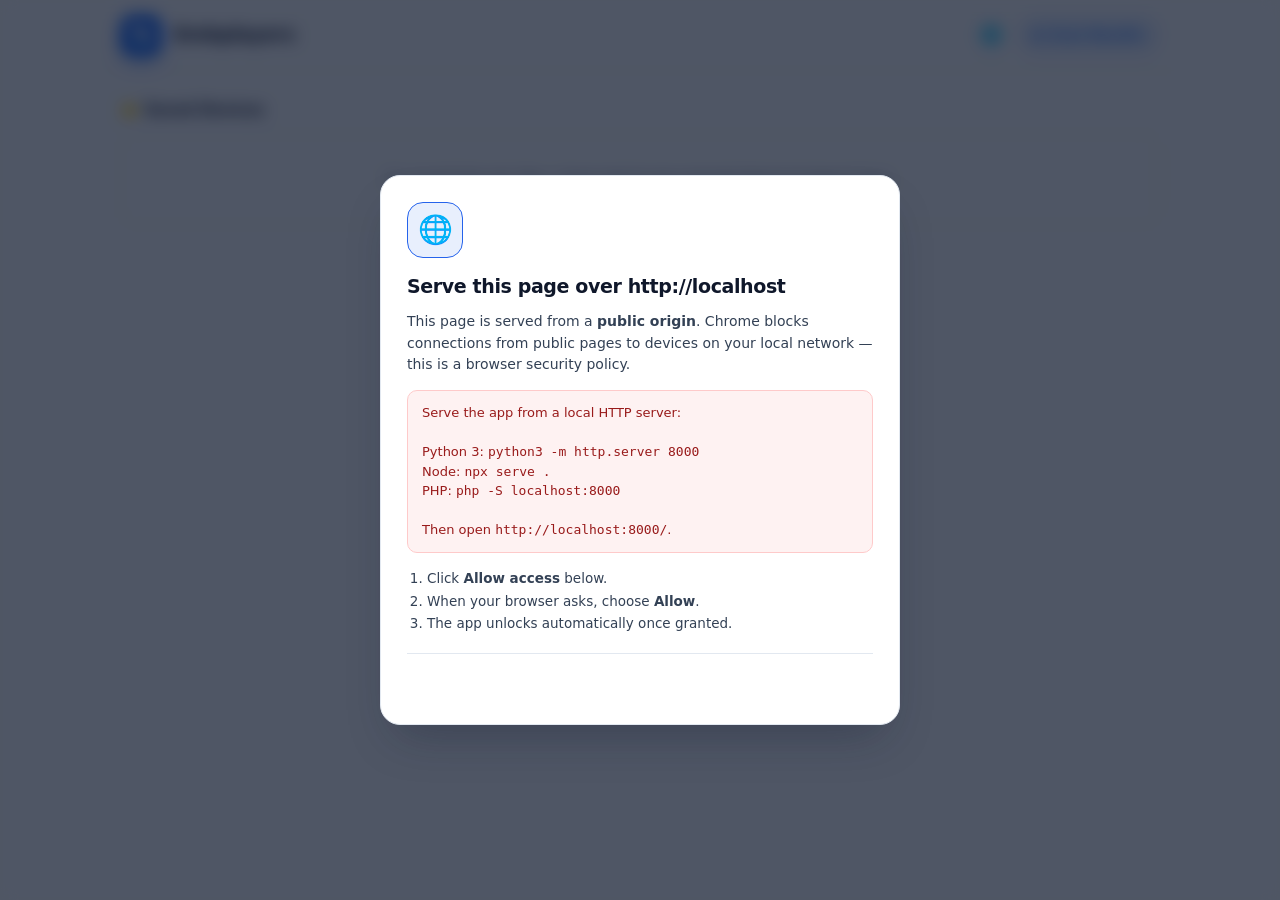
==== commit 4315bb38: "Implement viewer blocked alert for iframe access Added a viewer blocked message for iframe navigatio" ====
--- a/index.html
+++ b/index.html
@@ -77,7 +77,7 @@
     </table>
   </div>
 
-  <div id="emptyState" class="empty">
+  <div id="emptyState" class="empty-state">
     No scan results yet — click <strong>Run Scan</strong> to scan the network.
   </div>
 </div>
@@ -97,7 +97,7 @@
   </table>
 </div>
 
-<div id="savedEmptyState" class="empty" style="margin-bottom:20px;">
+<div id="savedEmptyState" class="empty-state" style="margin-bottom:20px;">
   No saved links yet. Tap ☆ Save next to any scanned device to keep it here.
 </div>
 
@@ -138,6 +138,23 @@
 <!-- ==================== VIEWER ==================== -->
 <div id="viewer" class="hidden" role="dialog" aria-modal="true">
   <iframe id="viewerFrame" src="about:blank" referrerpolicy="no-referrer"></iframe>
+
+  <!-- Shown only when the page is on a public origin / HTTPS / file://,
+       where Chrome blocks public→private iframe navigation. -->
+  <div id="viewerBlocked" class="viewer-blocked hidden" role="alert">
+    <div class="viewer-blocked-icon" aria-hidden="true">⛔</div>
+    <h2>Blocked by your browser</h2>
+    <p>
+      Chrome blocked this connection because the page is served from a
+      <strong>public origin</strong> and is trying to reach a device on your
+      <strong>local network</strong>.
+    </p>
+    <p>This is a browser security policy — the app cannot bypass it.</p>
+    <p>To use this feature, serve the app from <code>http://localhost</code>:</p>
+    <pre><code>python3 -m http.server 8000</code></pre>
+    <p>Then open <code>http://localhost:8000/</code>.</p>
+  </div>
+
   <div class="toolbar">
     <button id="viewerLabel" class="label-toggle-btn"
             type="button" title="Show label" aria-label="Show label"
--- a/css/styles.css
+++ b/css/styles.css
@@ -632,9 +632,9 @@
 }
 
 /* ============================================================
-   EMPTY STATE
-   ============================================================ */
-.empty{
+   EMPTY STATE  ← renamed from .empty to .empty-state
+   ============================================================ */
+.empty-state{
   padding:34px 22px;
   text-align:center;
   font-size:13.5px;
@@ -999,7 +999,7 @@
   .cell-actions{ min-width:0; gap:8px; }
   .label-edit-container{ flex-wrap:wrap; }
 
-  .empty{ padding:26px 16px; font-size:13px; }
+  .empty-state{ padding:26px 16px; font-size:13px; }
 
   #configModal .modal-content{ padding:18px; border-radius:18px; }
   .modal-actions{ flex-direction:column-reverse; }
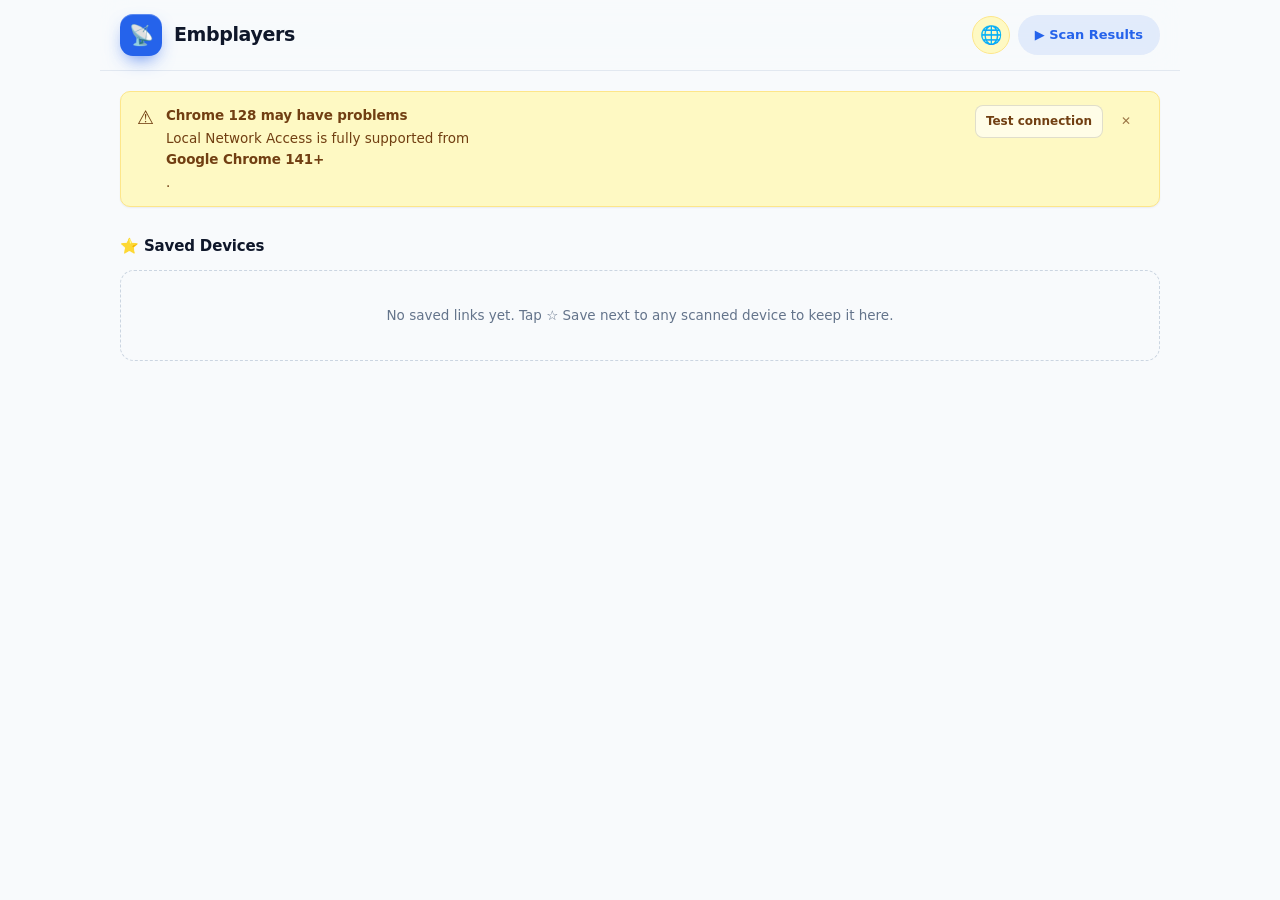
==== commit 598f75f9: "Add files via upload" ====
--- a/index.html
+++ b/index.html
@@ -138,23 +138,6 @@
 <!-- ==================== VIEWER ==================== -->
 <div id="viewer" class="hidden" role="dialog" aria-modal="true">
   <iframe id="viewerFrame" src="about:blank" referrerpolicy="no-referrer"></iframe>
-
-  <!-- Shown only when the page is on a public origin / HTTPS / file://,
-       where Chrome blocks public→private iframe navigation. -->
-  <div id="viewerBlocked" class="viewer-blocked hidden" role="alert">
-    <div class="viewer-blocked-icon" aria-hidden="true">⛔</div>
-    <h2>Blocked by your browser</h2>
-    <p>
-      Chrome blocked this connection because the page is served from a
-      <strong>public origin</strong> and is trying to reach a device on your
-      <strong>local network</strong>.
-    </p>
-    <p>This is a browser security policy — the app cannot bypass it.</p>
-    <p>To use this feature, serve the app from <code>http://localhost</code>:</p>
-    <pre><code>python3 -m http.server 8000</code></pre>
-    <p>Then open <code>http://localhost:8000/</code>.</p>
-  </div>
-
   <div class="toolbar">
     <button id="viewerLabel" class="label-toggle-btn"
             type="button" title="Show label" aria-label="Show label"
@@ -177,7 +160,7 @@
       Without this, scanning cannot work.
     </p>
     <div id="lnDeniedHelp" class="ln-help hidden"></div>
-    <ol class="ln-steps">
+    <ol class="ln-steps" id="lnSteps">
       <li>Click <strong>Allow access</strong> below.</li>
       <li>When your browser asks, choose <strong>Allow</strong>.</li>
       <li>The app unlocks automatically once granted.</li>
@@ -185,7 +168,12 @@
     <div class="ln-actions">
       <button id="lnRetry" class="primary">Allow access</button>
       <button id="lnTest" class="hidden">Test connectivity</button>
+      <button id="lnDismiss" type="button">Not now</button>
     </div>
+    <p class="ln-msg" style="font-size:13px;opacity:.75;margin-top:12px;">
+      Not now? You can still open saved devices — they will open by direct
+      redirect instead of the embedded viewer.
+    </p>
     <div class="ln-status" id="lnStatus"></div>
   </div>
 </div>
